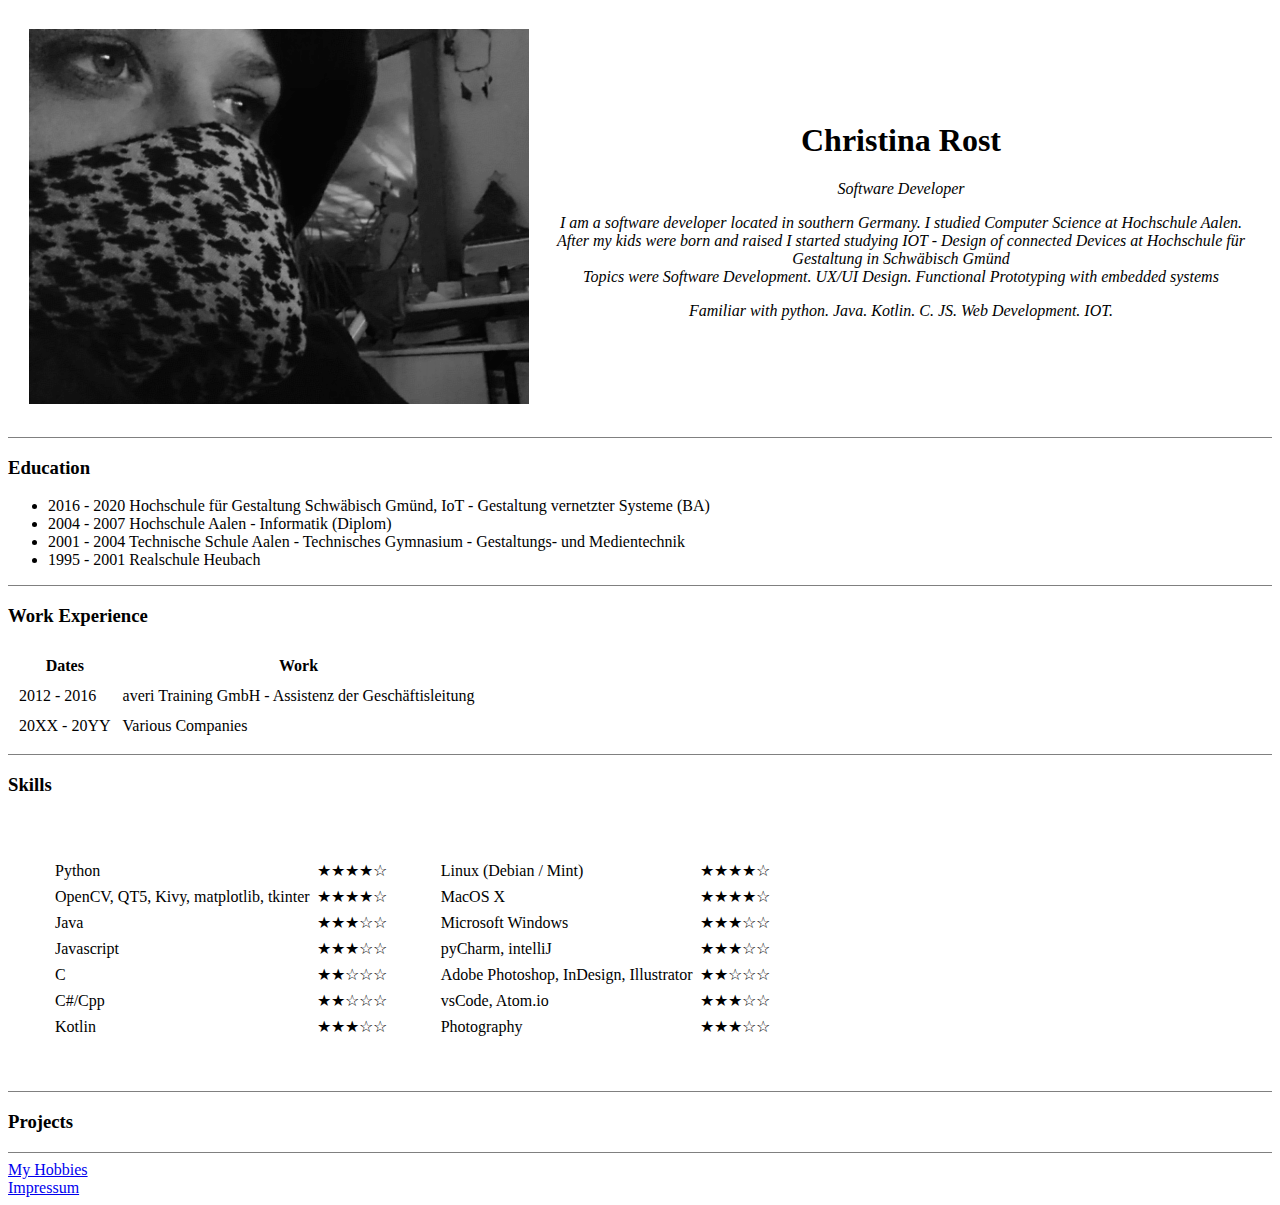
==== index.html @ 8d22f86d "add initial CV files" ====
<!DOCTYPE html>
<!--[if lt IE 7]>      <html class="no-js lt-ie9 lt-ie8 lt-ie7"> <![endif]-->
<!--[if IE 7]>         <html class="no-js lt-ie9 lt-ie8"> <![endif]-->
<!--[if IE 8]>         <html class="no-js lt-ie9"> <![endif]-->
<!--[if gt IE 8]>      <html class="no-js"> <!--<![endif]-->
<html>

    <head>
        <meta charset="utf-8">
        <meta http-equiv="X-UA-Compatible" content="IE=edge">
        <title>🤯 It's Me :) Chrissly 🤓</title>
        <meta name="description" content="">
        <meta name="viewport" content="width=device-width, initial-scale=1">
        <link rel="stylesheet" href="">
        <style>
            
        </style>
    </head>

    <body>
        <table cellspacing="20">
            <tbody>
                <tr>
                    <td>
                        <img
                            src="its_me Kopie.png"
                            alt="Picture of CR">
                        <!--[if lt IE 7]>
            <p class="browsehappy">You are using an <strong>outdated</strong> browser. Please <a href="#">upgrade your browser</a> to improve your experience.</p>
        <![endif]-->
                    </td>
                    <td>
                        <div style="text-align:center">
                            <h1>Christina Rost</h1>
                            <p><em>Software Developer</em></p>
                            <p><em>
                                    I am a software developer located in
                                    southern
                                    Germany. I studied Computer Science at
                                    Hochschule
                                    Aalen. After my kids were
                                    born and raised I started studying IOT -
                                    Design of
                                    connected Devices at Hochschule für
                                    Gestaltung in
                                    Schwäbisch Gmünd<br>
                                    Topics were Software Development. UX/UI
                                    Design.
                                    Functional Prototyping with embedded systems
                                </em></p>
                            <p><em>
                                    Familiar with python. Java. Kotlin. C. JS.
                                    Web
                                    Development. IOT.
                                </em></p>
                        </div>
                    </td>
                </tr>
            </tbody>
        </table>
        <hr size="1" noshade>
        <h3>Education</h3>
        <ul>
            <li>2016 - 2020 Hochschule für Gestaltung Schwäbisch Gmünd, IoT -
                Gestaltung vernetzter Systeme (BA)</li>
            <li>2004 - 2007 Hochschule Aalen - Informatik (Diplom)</li>
            <li>2001 - 2004 Technische Schule Aalen - Technisches Gymnasium -
                Gestaltungs- und Medientechnik</li>
            <li>1995 - 2001 Realschule Heubach</li>
        </ul>
        <hr size="1" noshade>
        <h3>Work Experience</h3>
        <table cellspacing="10">

            <thead>
                <tr>
                    <th>Dates</th>
                    <th>Work</th>
                </tr>
            </thead>
            <tbody>
                <tr>
                    <td>
                        2012 - 2016
                    </td>
                    <td>
                        averi Training GmbH - Assistenz der Geschäftisleitung
                    </td>
                </tr>
                <tr>
                    <td>
                        20XX - 20YY
                    </td>
                    <td>
                        Various Companies
                    </td>
                </tr>
            </tbody>
        </table>
        <hr size="1" noshade>

        <h3>Skills</h3>
        <table cellspacing="40">
            <tr>
                <!-- Left Col -->
                <td>
                    <table cellspacing="5">
                        <tr>
                            <td>
                                Python
                            </td>
                            <td>
                                ★★★★☆
                            </td>
                        </tr>
                        <tr>
                            <td>
                                OpenCV, QT5, Kivy, matplotlib, tkinter
                            </td>
                            <td>
                                ★★★★☆
                            </td>
                        </tr>
                        <tr>
                            <td>
                                Java
                            </td>
                            <td>
                                ★★★☆☆
                            </td>
                        </tr>
                        <tr>
                            <td>
                                Javascript
                            </td>
                            <td>
                                ★★★☆☆
                            </td>
                        </tr>
                        <tr>
                            <td>
                                C
                            </td>
                            <td>★★☆☆☆</td>
                        </tr>
                        <tr>
                            <td>
                                C#/Cpp
                            </td>
                            <td>
                                ★★☆☆☆
                            </td>
                        </tr>
                        <tr>
                            <td>
                                Kotlin
                            </td>
                            <td>
                                ★★★☆☆
                            </td>
                        </tr>
                    </table>
                </td>

                <!-- End Left Col -->

                <!-- Right Col-->
                <td>
                    <table cellspacing="5">
                        <tr>
                            <td>
                                Linux (Debian / Mint)
                            </td>
                            <td>
                                ★★★★☆
                            </td>
                        </tr>
                        <tr>
                            <td>
                                MacOS X
                            </td>
                            <td>
                                ★★★★☆
                            </td>
                        </tr>
                        <tr>
                            <td>
                                Microsoft Windows
                            </td>
                            <td>
                                ★★★☆☆
                            </td>
                        </tr>
                        <tr>
                            <td>
                                pyCharm, intelliJ
                            </td>
                            <td>
                                ★★★☆☆
                            </td>
                        </tr>
                        <tr>
                            <td>
                                Adobe Photoshop, InDesign, Illustrator
                            </td>
                            <td>
                                ★★☆☆☆
                            </td>
                        </tr>
                        <tr>
                            <td>
                                vsCode, Atom.io
                            </td>
                            <td>
                                ★★★☆☆
                            </td>
                        </tr>
                        <tr>
                            <td>
                                Photography
                            </td>
                            <td>
                                ★★★☆☆
                            </td>
                        </tr>
                        
                    </table>
                </td>

                <!-- End Right Col-->
            </tr>
        </table>
        <hr size="1" noshade>


        <h3>Projects</h3>


        <hr size="1" noshade>


        <a href="hobbies.html">My Hobbies</a><br>
        <a href="contact.html">Impressum</a><br>



        <script src="" async defer></script>
    </body>
    <!-- ★ ☆
        ★★★★★
        ★★★★☆
        ★★★☆☆
        ★★☆☆☆
        ★☆☆☆☆
    -->
</html>
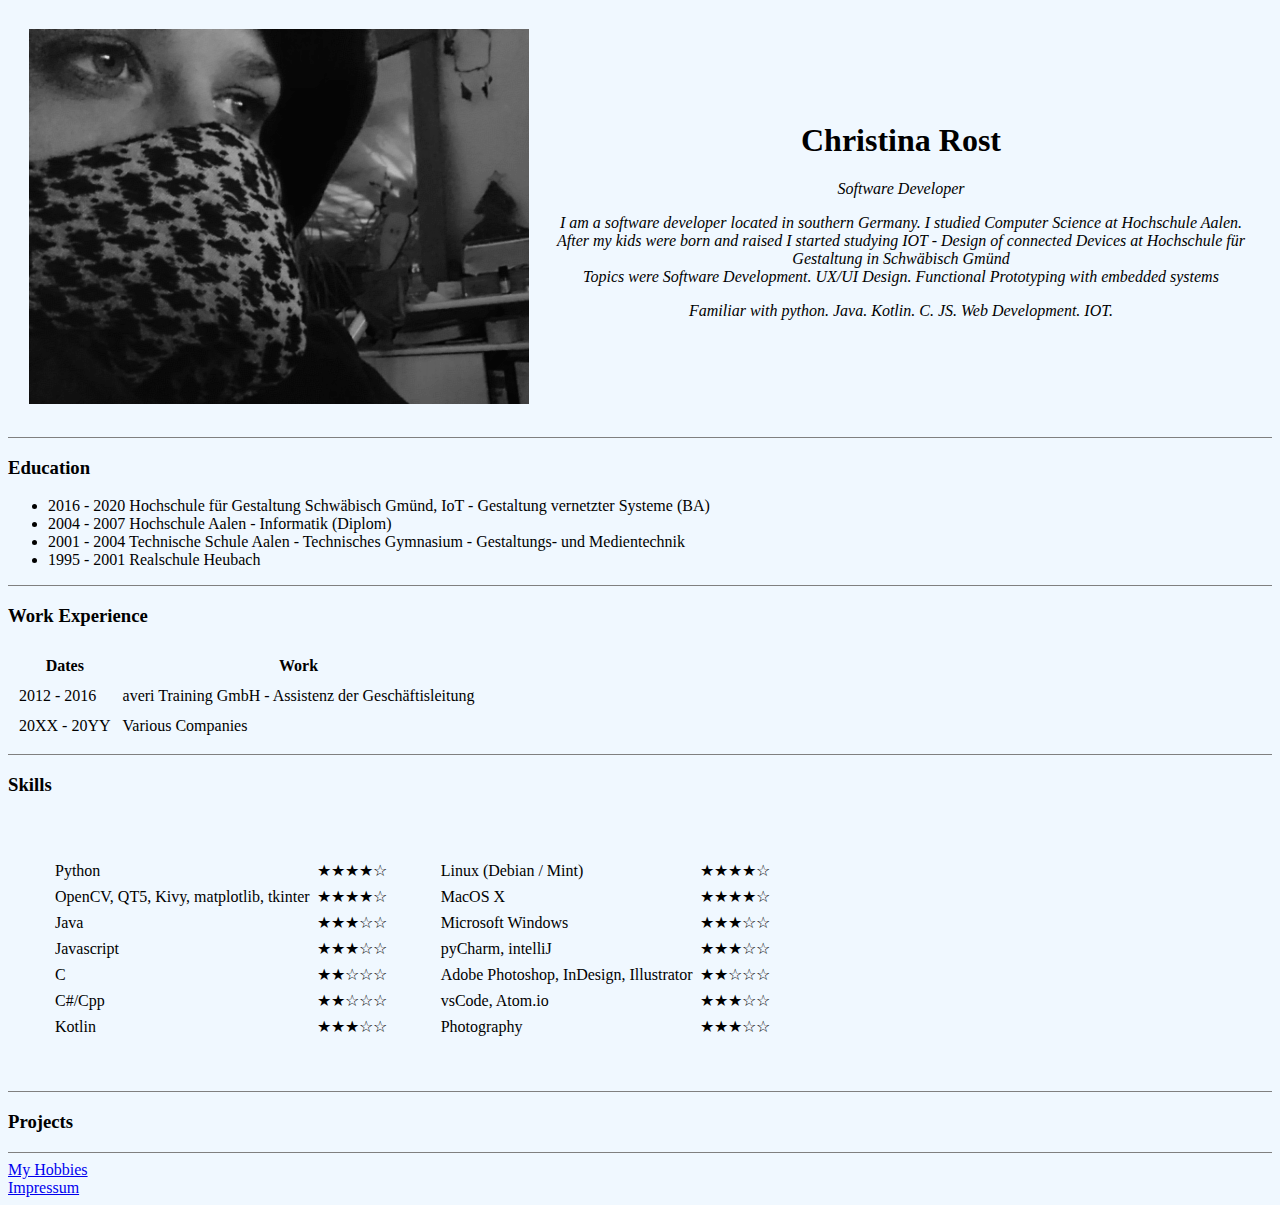
==== commit 5a4aa604: "Update index.html" ====
--- a/index.html
+++ b/index.html
@@ -17,7 +17,7 @@
         </style>
     </head>
 
-    <body>
+    <body style="background-color:aliceblue;">
         <table cellspacing="20">
             <tbody>
                 <tr>
@@ -253,4 +253,4 @@
         ★★☆☆☆
         ★☆☆☆☆
     -->
-</html>+</html>
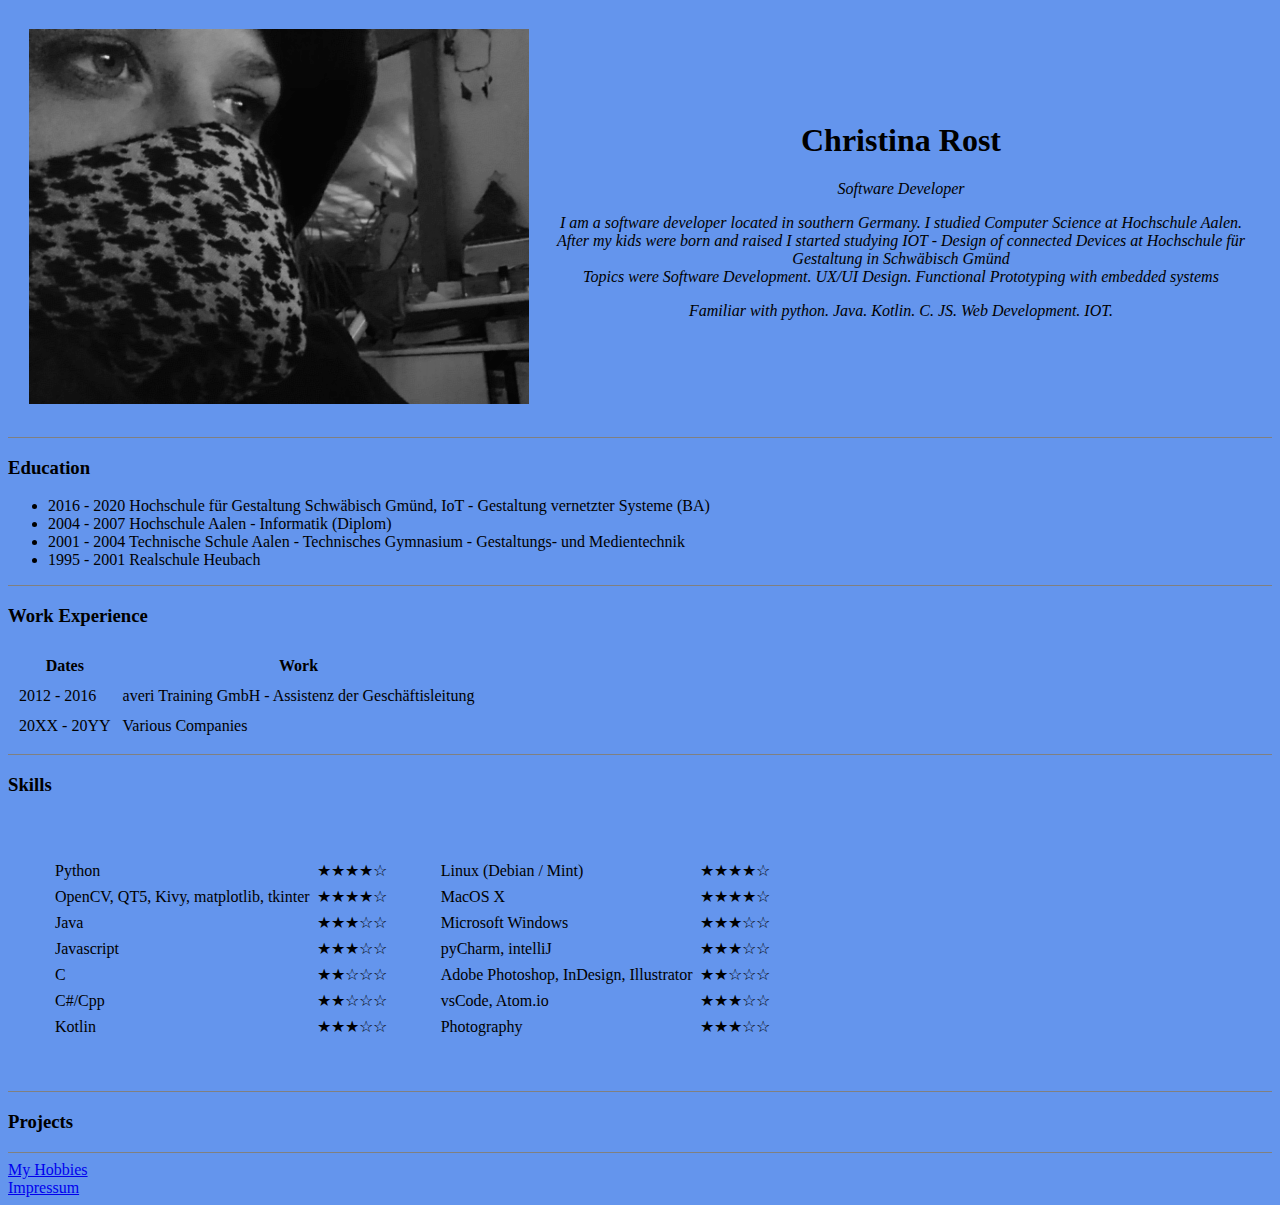
==== commit 2635104d: "bg-col" ====
--- a/index.html
+++ b/index.html
@@ -17,7 +17,7 @@
         </style>
     </head>
 
-    <body style="background-color:aliceblue;">
+    <body style="background-color:cornflowerblue;">
         <table cellspacing="20">
             <tbody>
                 <tr>
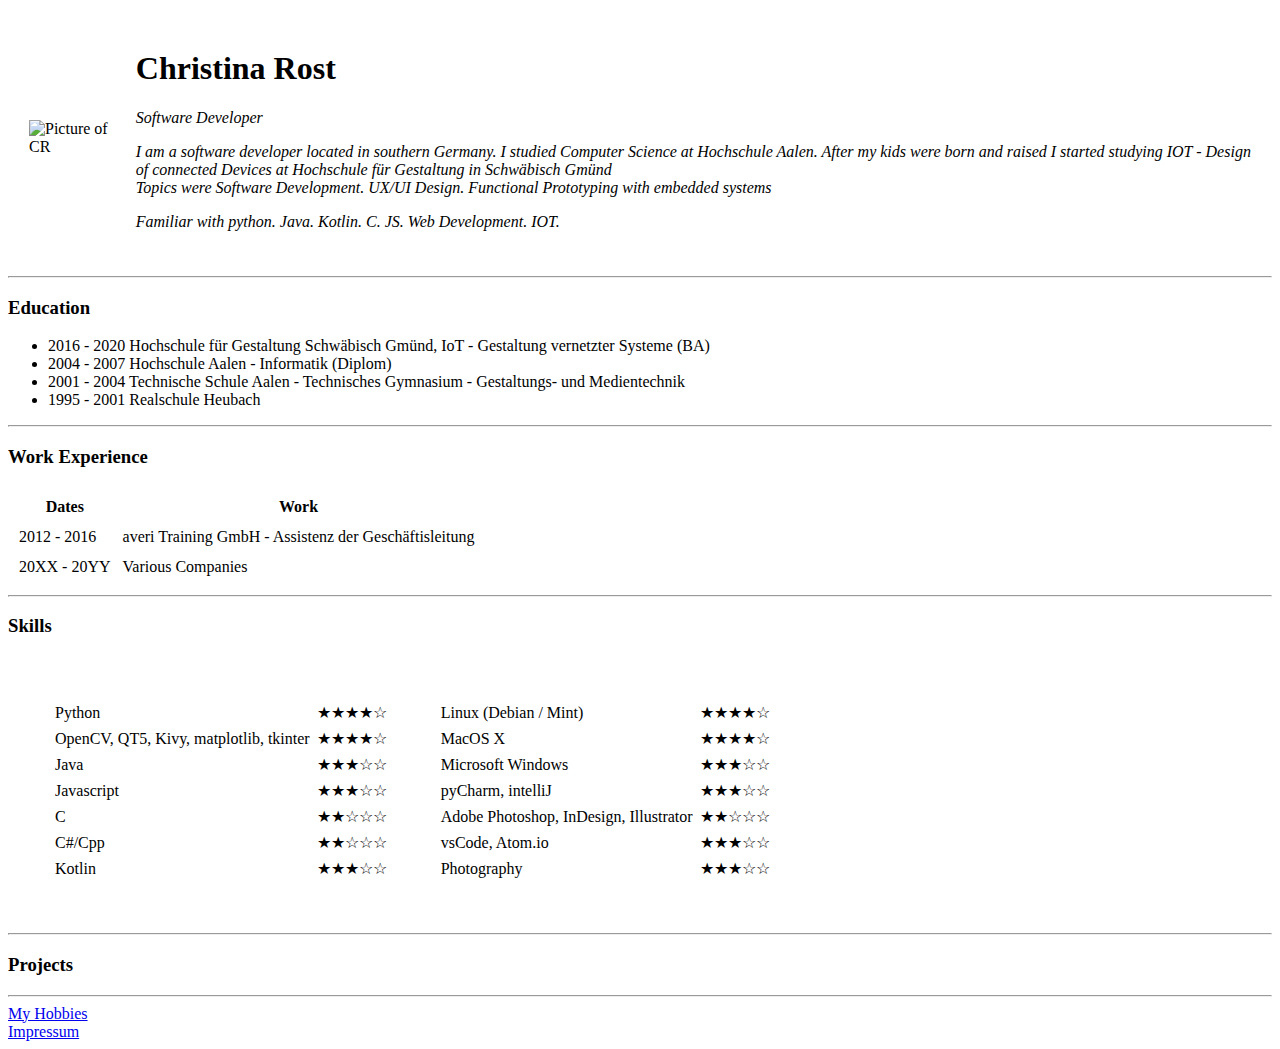
==== commit e0c52266: "added styles.css" ====
--- a/index.html
+++ b/index.html
@@ -11,26 +11,24 @@
         <title>🤯 It's Me :) Chrissly 🤓</title>
         <meta name="description" content="">
         <meta name="viewport" content="width=device-width, initial-scale=1">
+        <link rel="stylesheet" href="/css/styles.css">
         <link rel="stylesheet" href="">
-        <style>
-            
-        </style>
     </head>
 
-    <body style="background-color:cornflowerblue;">
+    <body>
         <table cellspacing="20">
             <tbody>
                 <tr>
                     <td>
                         <img
-                            src="its_me Kopie.png"
+                            src="/images/its_me Kopie.png"
                             alt="Picture of CR">
                         <!--[if lt IE 7]>
             <p class="browsehappy">You are using an <strong>outdated</strong> browser. Please <a href="#">upgrade your browser</a> to improve your experience.</p>
         <![endif]-->
                     </td>
                     <td>
-                        <div style="text-align:center">
+                        <div>
                             <h1>Christina Rost</h1>
                             <p><em>Software Developer</em></p>
                             <p><em>
@@ -58,7 +56,7 @@
                 </tr>
             </tbody>
         </table>
-        <hr size="1" noshade>
+        <hr>
         <h3>Education</h3>
         <ul>
             <li>2016 - 2020 Hochschule für Gestaltung Schwäbisch Gmünd, IoT -
@@ -68,7 +66,7 @@
                 Gestaltungs- und Medientechnik</li>
             <li>1995 - 2001 Realschule Heubach</li>
         </ul>
-        <hr size="1" noshade>
+        <hr>
         <h3>Work Experience</h3>
         <table cellspacing="10">
 
@@ -97,7 +95,7 @@
                 </tr>
             </tbody>
         </table>
-        <hr size="1" noshade>
+        <hr>
 
         <h3>Skills</h3>
         <table cellspacing="40">
@@ -223,20 +221,20 @@
                                 ★★★☆☆
                             </td>
                         </tr>
-                        
+
                     </table>
                 </td>
 
                 <!-- End Right Col-->
             </tr>
         </table>
-        <hr size="1" noshade>
+        <hr>
 
 
         <h3>Projects</h3>
 
 
-        <hr size="1" noshade>
+        <hr>
 
 
         <a href="hobbies.html">My Hobbies</a><br>
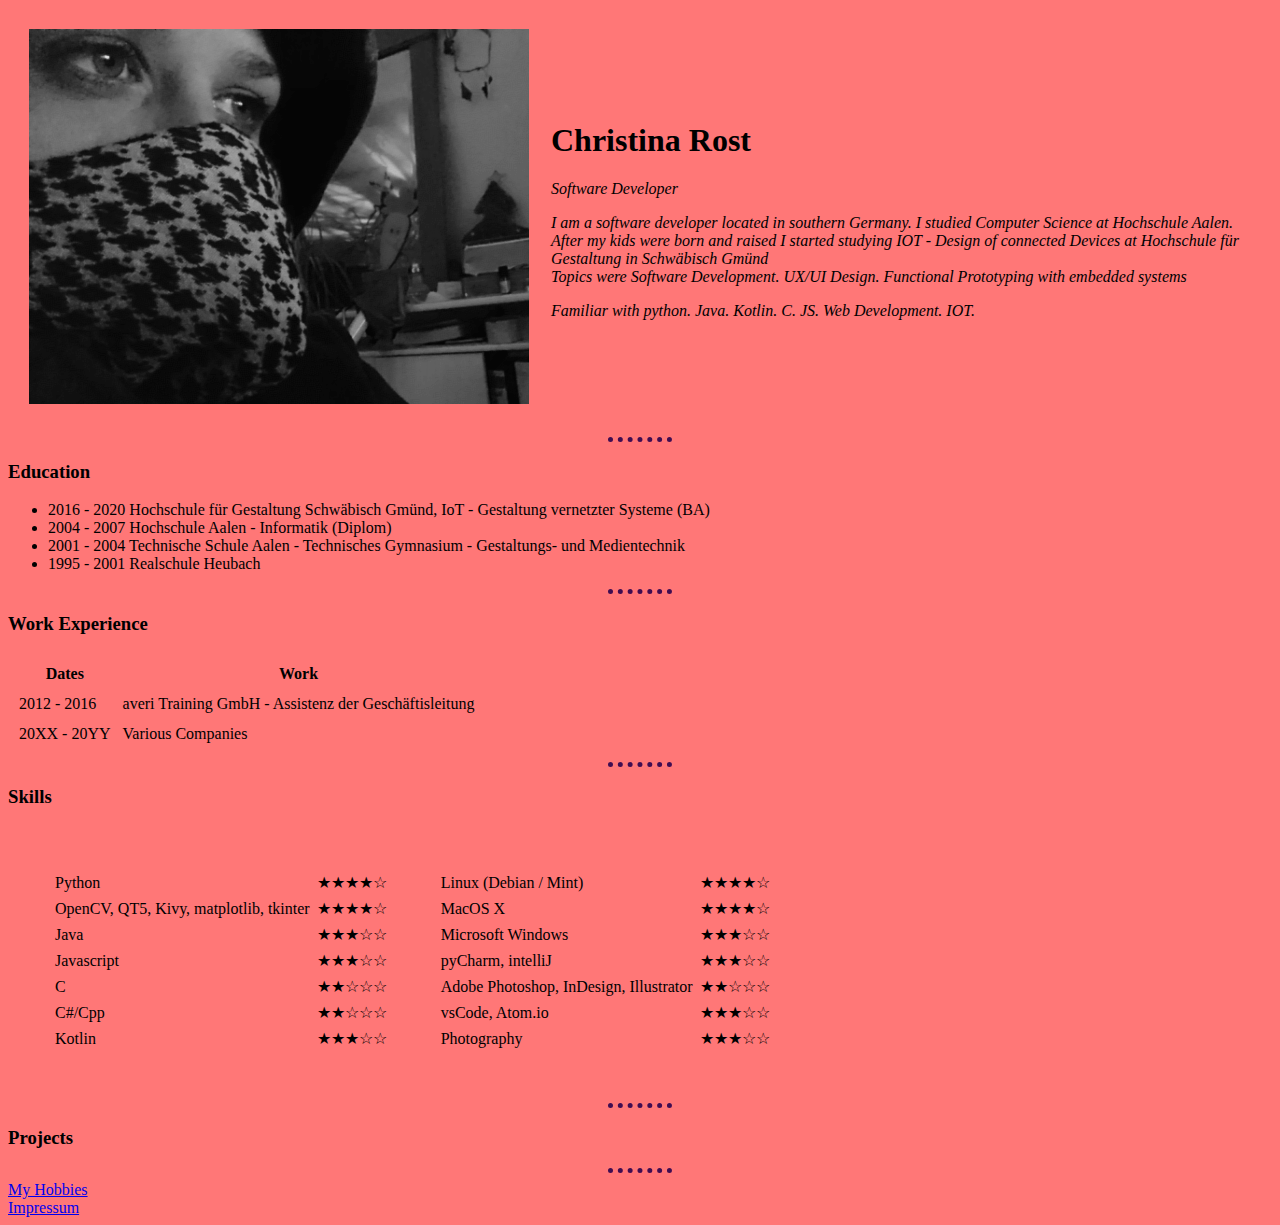
==== commit b4a12d32: "added stylesheet to other pages" ====
--- a/index.html
+++ b/index.html
@@ -11,8 +11,7 @@
         <title>🤯 It's Me :) Chrissly 🤓</title>
         <meta name="description" content="">
         <meta name="viewport" content="width=device-width, initial-scale=1">
-        <link rel="stylesheet" href="/css/styles.css">
-        <link rel="stylesheet" href="">
+        <link rel="stylesheet" href="css/styles.css">
     </head>
 
     <body>
@@ -21,7 +20,7 @@
                 <tr>
                     <td>
                         <img
-                            src="/images/its_me Kopie.png"
+                            src="images/its_me Kopie.png"
                             alt="Picture of CR">
                         <!--[if lt IE 7]>
             <p class="browsehappy">You are using an <strong>outdated</strong> browser. Please <a href="#">upgrade your browser</a> to improve your experience.</p>
--- a/css/styles.css
+++ b/css/styles.css
@@ -0,0 +1,13 @@
+body {
+    background-color:#FF7777;
+}
+hr {
+    border-style:none;
+    border-bottom-style:dotted;
+    border-color:#400D51 ;
+    border-width: 5px;
+    width:5%;
+}
+img {
+
+}